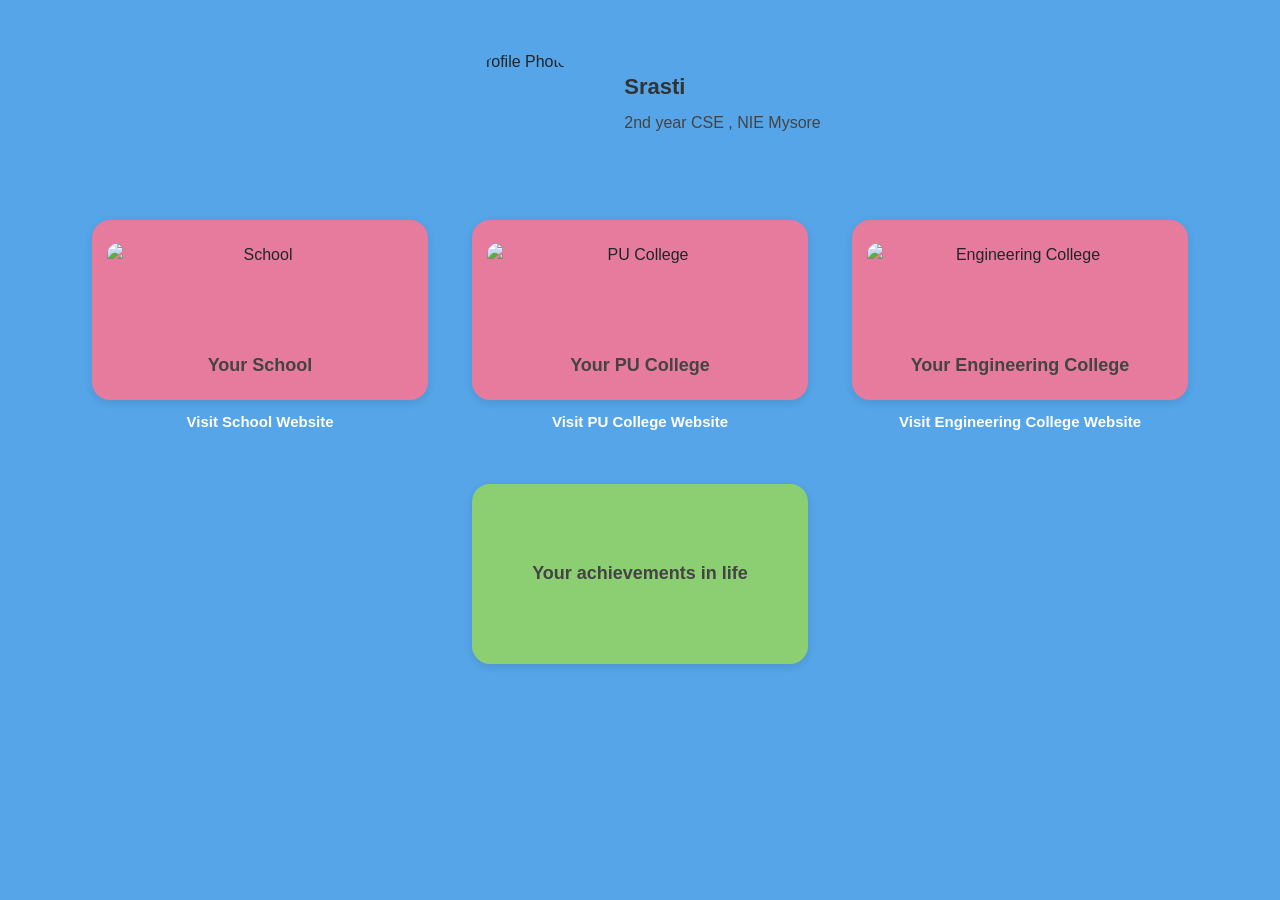
==== index.html @ c296b479 "its  my first publish" ====
<!DOCTYPE html>
<html lang="en">
<head>
    <meta charset="UTF-8">
    <meta name="viewport" content="width=device-width, initial-scale=1.0">

    <title>My Profile</title>

    <!-- Bootstrap CSS -->
    <link href="https://cdn.jsdelivr.net/npm/bootstrap@5.3.3/dist/css/bootstrap.min.css" rel="stylesheet">

    <!-- Our CSS -->
    <link rel="stylesheet" href="boot.css">
</head>

<body>

    <div class="container profile-container">

        <!-- Profile Section -->
        <div class="profile-section">

            <img src="C:\Users\srust\Downloads\WhatsApp Image 2026-09-29 at 10.22.39 AM.jpeg" alt="Profile Photo" class="profile-photo">

            <div class="profile-info">
                <h3>Srasti</h3>
                <p>2nd year CSE , NIE Mysore </p>
            </div>

        </div>


        <!-- Information Boxes -->
        <div class="row justify-content-center boxes">

            <!-- School -->
            <div class="col-md-4 col-sm-6">
                <div class="info-box pink-box">

                    <img src="https://hmmvkrschools.com/assets/theme/hmmvkr/images/138A5037-560x485.jpg" alt="School" class="college-image">

                    <h5>Your School</h5>

                </div>

                <!-- School Website -->
                <div class="website-link">
                    <a href="https://hmmvkrschools.com/" target="_blank">
                        Visit School Website
                    </a>
                </div>
            </div>


            <!-- PUC -->
            <div class="col-md-4 col-sm-6">
                <div class="info-box pink-box">

                    <img src="https://www.excellentpucollege.com/images/campus1/campus_2025%20(1).jpeg" alt="PU College" class="college-image">

                    <h5>Your PU College</h5>

                </div>

                <!-- PU Website -->
                <div class="website-link">
                    <a href="https://www.excellentpucollege.com" target="_blank">
                        Visit PU College Website
                    </a>
                </div>
            </div>


            <!-- Engineering -->
            <div class="col-md-4 col-sm-6">
                <div class="info-box pink-box">

                    <img src="https://tse1.mm.bing.net/th/id/OIP.Nh6V2Ki5hPpgGkQKtCBJfwHaE8?r=0&rs=1&pid=ImgDetMain&o=7&rm=3" alt="Engineering College" class="college-image">

                    <h5>Your Engineering College</h5>

                </div>

                <!-- Engineering Website -->
                <div class="website-link">
                    <a href="https://nie.ac.in/" target="_blank">
                        Visit Engineering College Website
                    </a>
                </div>
            </div>

        </div>


        <!-- Achievements -->
        <div class="row justify-content-center">

            <div class="col-md-4 col-sm-6">

                <div class="info-box green-box">
                    <h5>Your achievements in life</h5>
                    
                </div>

            </div>

        </div>

    </div>

</body>
</html>
---- boot.css ----
/* Page background */
body {
    background-color: #55a5e8;
    min-height: 100vh;
    margin: 0;
    font-family: Arial, sans-serif;
}


/* Main container */
.profile-container {
    min-height: 100vh;
    padding-top: 50px;
    padding-bottom: 50px;
}


/* Profile section */
.profile-section {
    display: flex;
    align-items: center;
    justify-content: center;
    gap: 40px;
    margin-bottom: 35px;
}


/* Profile photo */
.profile-photo {
    width: 125px;
    height: 125px;
    border-radius: 50%;
    object-fit: cover;
}


/* Name and description */
.profile-info h3 {
    margin: 0;
    font-size: 22px;
    font-weight: bold;
    color: #333;
}

.profile-info p {
    margin-top: 10px;
    font-size: 16px;
    color: #444;
}


/* Boxes area */
.boxes {
    margin-bottom: 20px;
}


/* Common box design */
.info-box {
    min-height: 180px;
    margin: 10px;
    padding: 15px;
    border-radius: 18px;

    display: flex;
    flex-direction: column;
    justify-content: center;
    align-items: center;

    text-align: center;

    box-shadow: 0 3px 8px rgba(0, 0, 0, 0.1);
}


/* College / School images */
.college-image {
    width: 100%;
    height: 100px;
    object-fit: cover;
    border-radius: 12px;
    margin-bottom: 12px;
}


/* Pink boxes */
.pink-box {
    background-color: #e77b9e;
}


/* Green box */
.green-box {
    background-color: #8bcf72;
}


/* Box text */
.info-box h5 {
    margin: 0;
    font-size: 18px;
    font-weight: 600;
    color: #444;
}


/* Website link */
.website-link {
    text-align: center;
    margin-top: 5px;
    margin-bottom: 20px;
}

.website-link a {
    color: #ffffff;
    font-size: 15px;
    font-weight: bold;
    text-decoration: none;
}

.website-link a:hover {
    text-decoration: underline;
}


/* Mobile screen */
@media (max-width: 768px) {

    .profile-section {
        flex-direction: column;
        gap: 15px;
        text-align: center;
    }

    .profile-photo {
        width: 110px;
        height: 110px;
    }

    .info-box {
        min-height: 170px;
    }

    .college-image {
        height: 90px;
    }
}
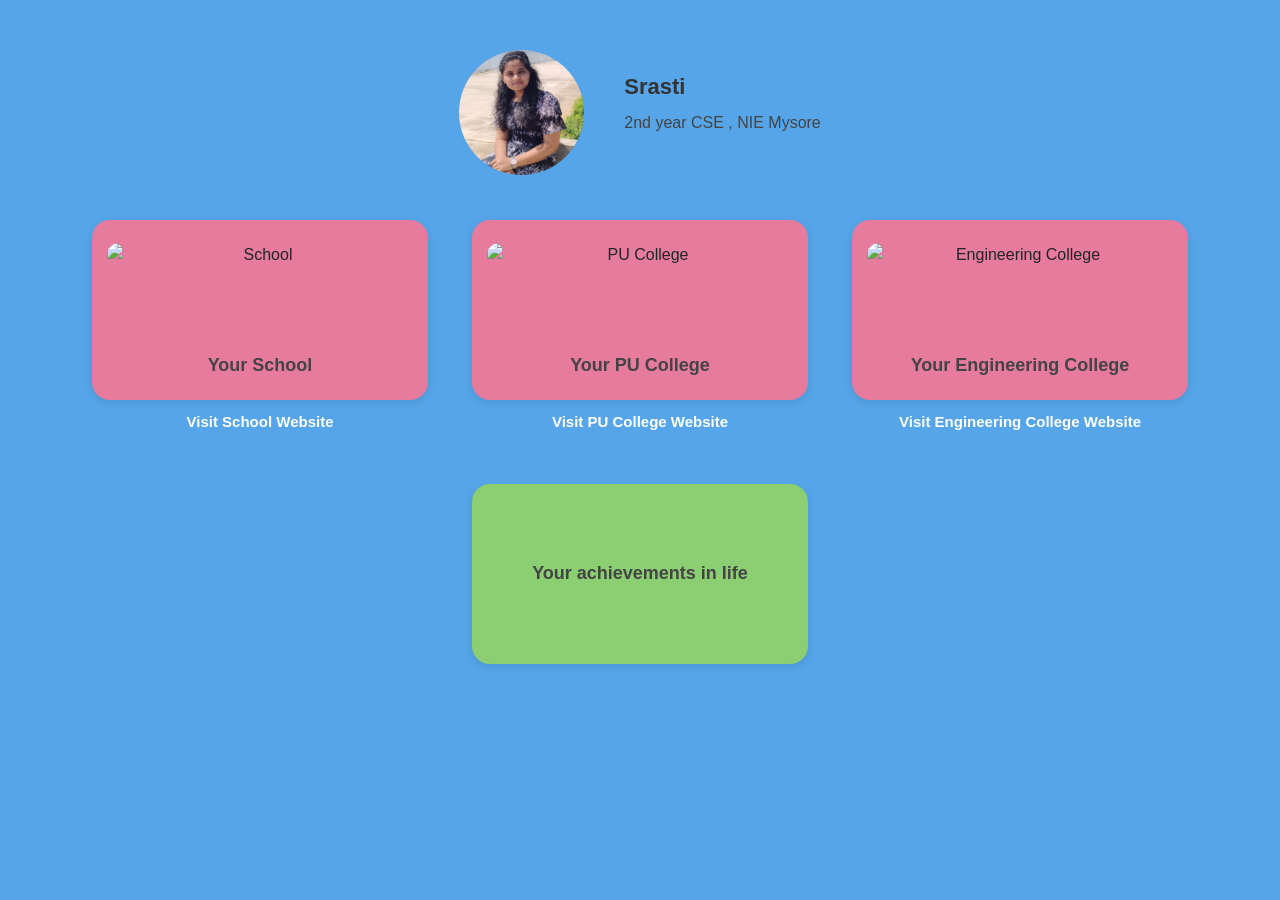
==== commit ca1ce8c3: "its my initial commit" ====
--- a/index.html
+++ b/index.html
@@ -21,7 +21,7 @@
         <!-- Profile Section -->
         <div class="profile-section">
 
-            <img src="C:\Users\srust\Downloads\WhatsApp Image 2026-09-29 at 10.22.39 AM.jpeg" alt="Profile Photo" class="profile-photo">
+            <img src="WhatsApp Image 2026-09-29 at 10.22.39 AM.jpeg" alt="Profile Photo" class="profile-photo">
 
             <div class="profile-info">
                 <h3>Srasti</h3>
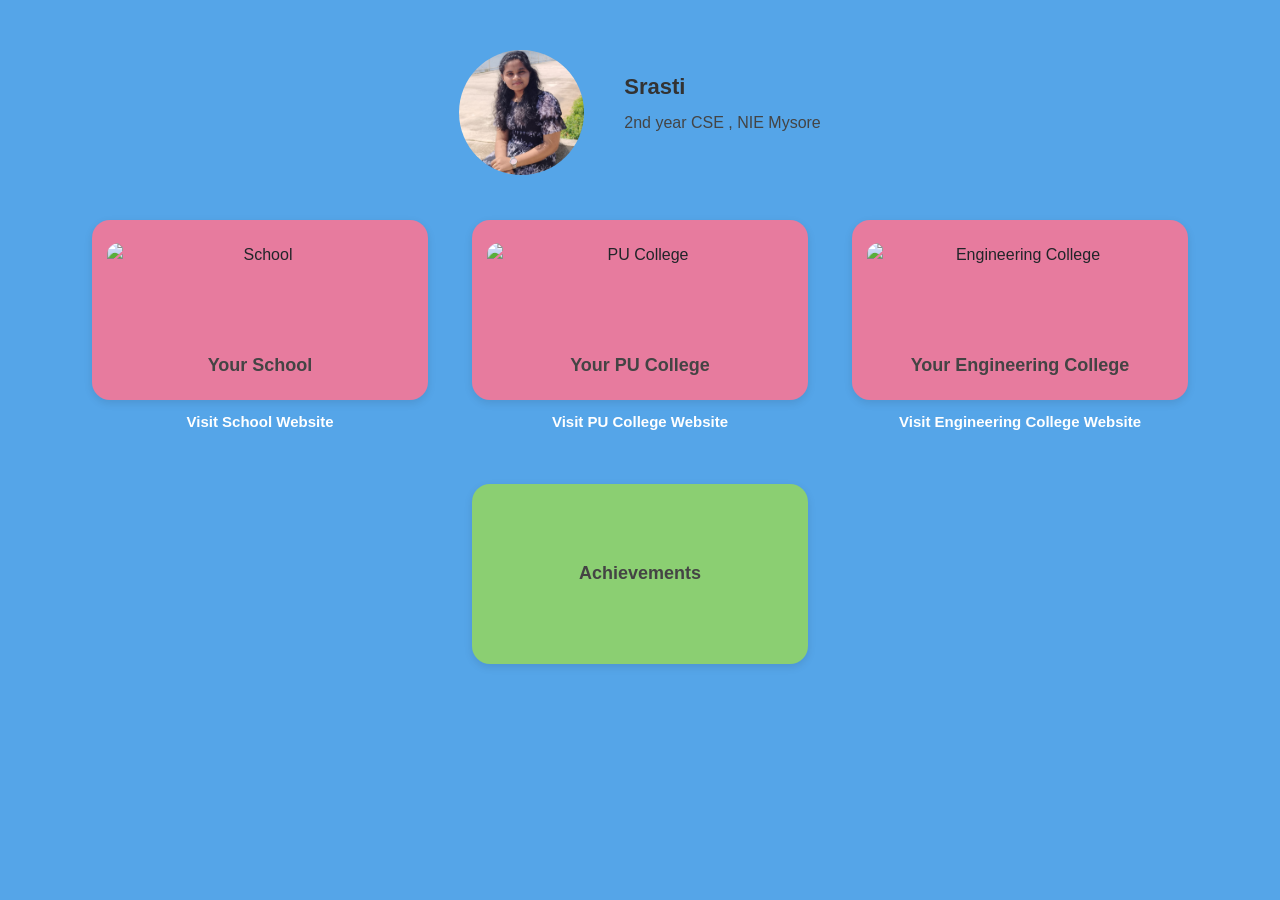
==== commit 364222f0: "its my initial commit" ====
--- a/index.html
+++ b/index.html
@@ -99,7 +99,7 @@
             <div class="col-md-4 col-sm-6">
 
                 <div class="info-box green-box">
-                    <h5>Your achievements in life</h5>
+                    <h5>Achievements</h5>
                     
                 </div>
 
